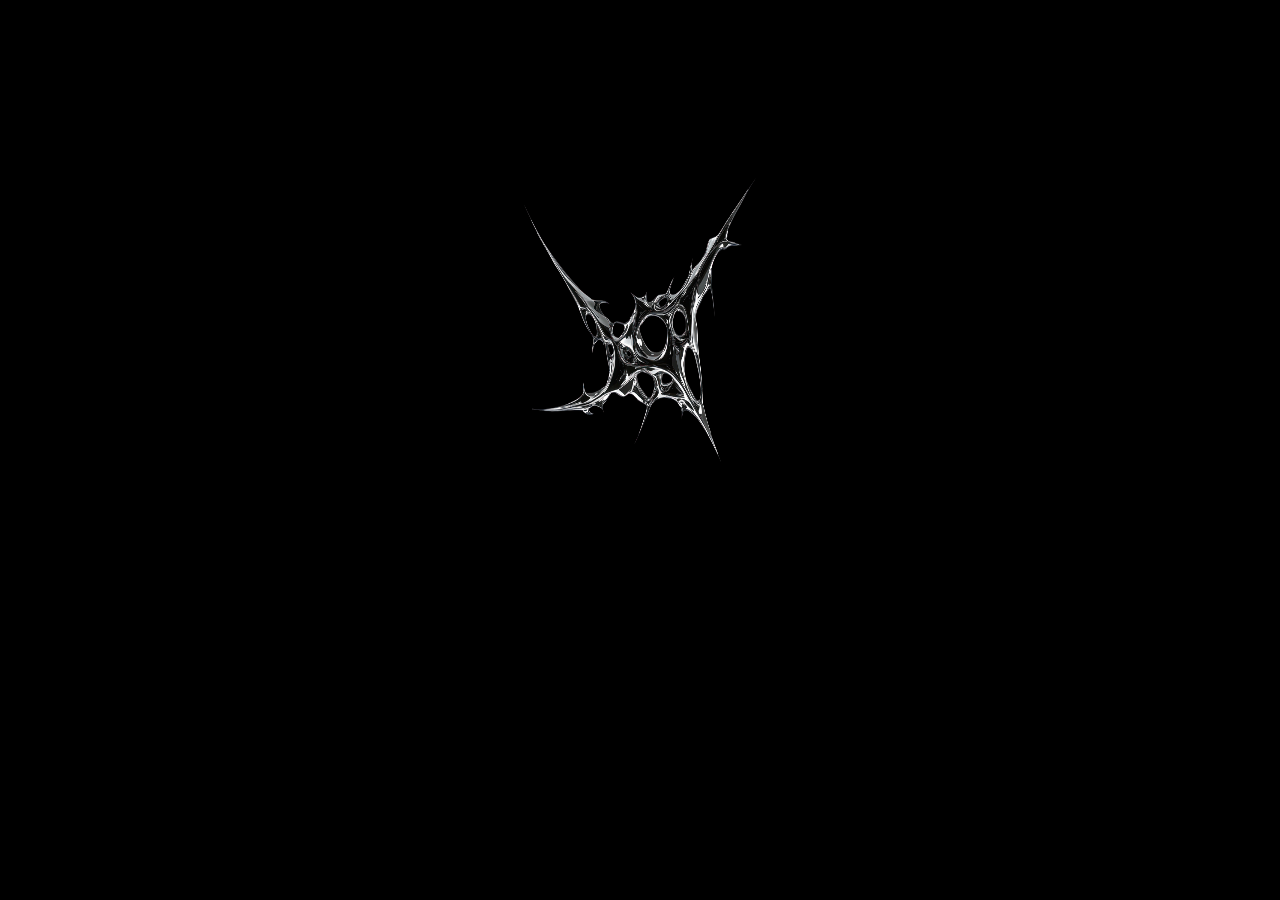
==== menu/about.html @ a6b0aa89 "Code refactor and subpages added" ====
<!DOCTYPE html>
<html lang="en">
<head>
    <meta charset="UTF-8">
    <meta name="viewport" content="width=device-width, initial-scale=1.0">
    <title>Game Studio | About Us</title>
    <link rel="stylesheet" href="/style/style.css">
    <link rel="preconnect" href="https://fonts.googleapis.com">
    <link rel="preconnect" href="https://fonts.gstatic.com" crossorigin>
    <link href="https://fonts.googleapis.com/css2?family=Rubik+Storm&display=swap" rel="stylesheet">
    <link rel="icon" type="image/x-icon" href="../images/Logo.png">
</head>
<body>
    <div class="container">
        <video autoplay muted  playsinline class="video-bg" id="bgVideo">
             <source src="../videos/water.mp4" type="video/mp4" />
        </video>
    </div>
    <div class="content">
        <div class="logo">
            <a href="../index.html"><img src="../images/Logo.png" alt="Game Studio Logo"></a>
        </div>
        <div>
            <p>
              cos tam o mnie jeszcze nic tu nie ma  
            </p>
        </div>
    </div>


    <script src="/scripts/background.js"></script>
</body>
</html>
---- style/style.css ----
*{
    padding: 0;
    margin: 0;
    font-family: "Rubik Storm", system-ui;
}
body{
    position: relative;
    width: 100%;
    height: 100vh;
    z-index: -2;
    background-color: #000;
}
.video-bg {
    position: fixed;
    top: 0;
    left: 0;
    width: 100%;
    height: 100vh;
    z-index: -1;
    pointer-events: none;
}
.content {
    position: absolute;
    z-index: 10;
    top: 50%;
    left: 50%;
    transform: translate(-50%,-50%);
    width: 300px;
    height: 500px;
}
.logo {
    height:240px;
    transform: rotate(90deg);
}
.logo img {
    width: 100%;
    height: 100%;
}
.content > :nth-child(2) {
    border-radius: 20px 20px 100px 100px;
    padding: 20px 20px;
    background-color: rgba(0, 0, 0, .5);
    margin-top: 30px;
    list-style: none;
}
@media (max-width: 1820px) {
    .video-bg{
        object-fit: cover;
    }
}
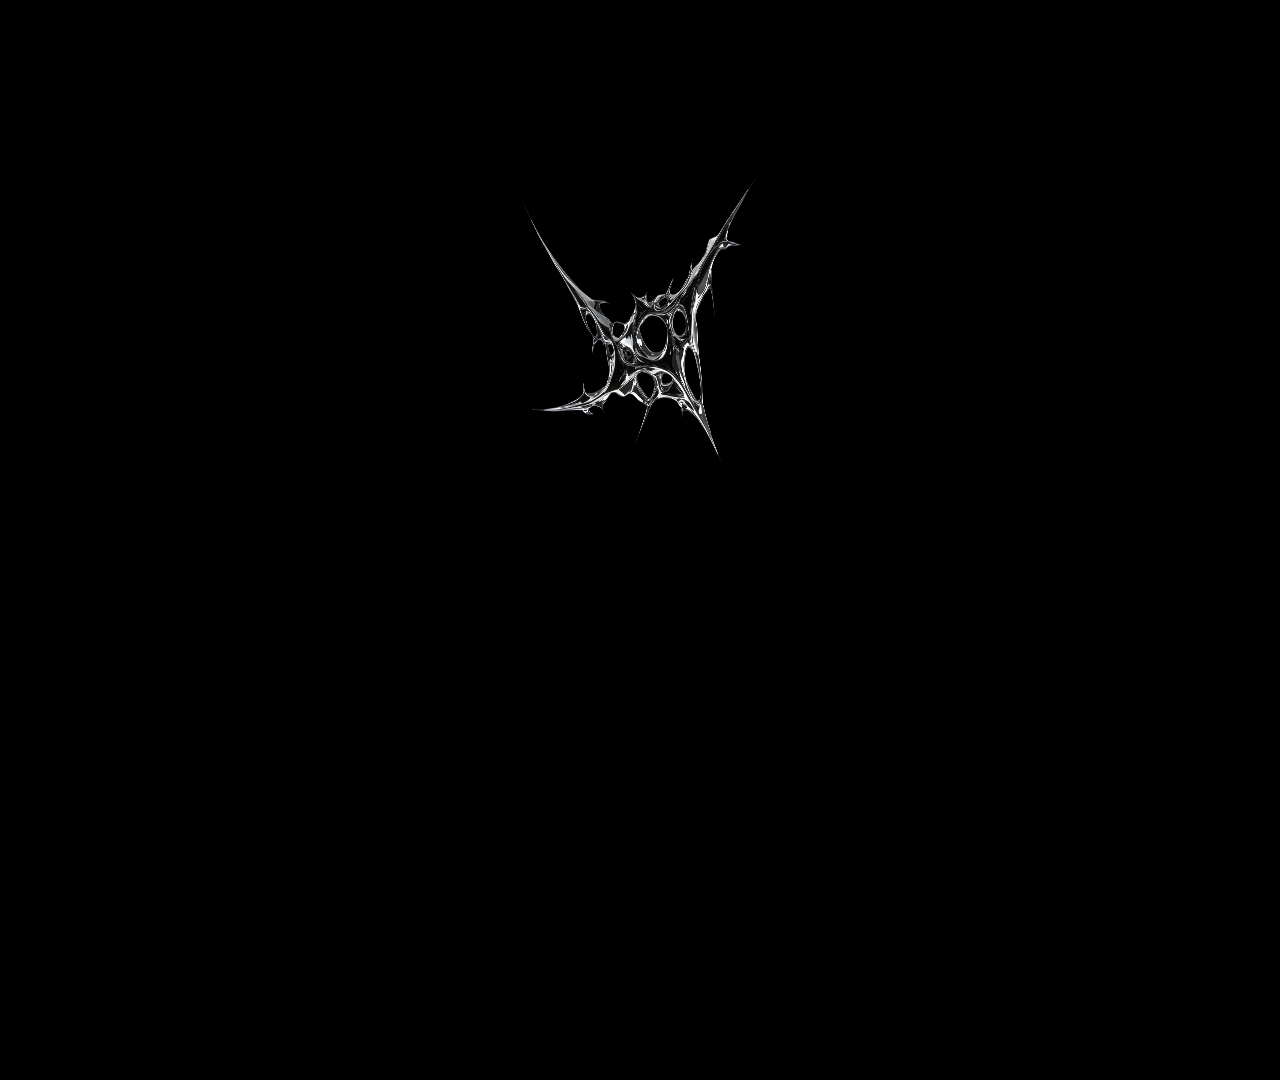
==== commit 41cc8381: "net features added" ====
--- a/menu/about.html
+++ b/menu/about.html
@@ -3,7 +3,7 @@
 <head>
     <meta charset="UTF-8">
     <meta name="viewport" content="width=device-width, initial-scale=1.0">
-    <title>Game Studio | About Us</title>
+    <title>Caelum Studio | About Us</title>
     <link rel="stylesheet" href="/style/style.css">
     <link rel="preconnect" href="https://fonts.googleapis.com">
     <link rel="preconnect" href="https://fonts.gstatic.com" crossorigin>
@@ -22,7 +22,7 @@
         </div>
         <div>
             <p>
-              cos tam o mnie jeszcze nic tu nie ma  
+                Lorem ipsum dolor sit amet consectetur adipisicing elit. Officia, maiores libero expedita voluptas, nam suscipit dolorem repudiandae porro, totam laborum modi error neque architecto sint magnam quia qui facilis vitae est! Ea quasi sint dicta assumenda aspernatur sapiente quas molestias, beatae, soluta autem explicabo, repudiandae sed quos. Nobis, neque. Laboriosam unde aliquam consectetur quis ducimus! Iure ut velit quod quaerat fugit consectetur nostrum dolore, inventore nemo ducimus debitis nulla ex nisi laboriosam placeat necessitatibus? Corporis ex architecto iusto praesentium in veniam, soluta delectus provident assumenda quibusdam repudiandae laboriosam facilis sapiente debitis cupiditate sint est quae. Error iure repudiandae et animi?
             </p>
         </div>
     </div>
--- a/style/style.css
+++ b/style/style.css
@@ -6,7 +6,7 @@
 body{
     position: relative;
     width: 100%;
-    height: 100vh;
+    min-height: 100vh;
     z-index: -2;
     background-color: #000;
 }
@@ -18,6 +18,7 @@
     height: 100vh;
     z-index: -1;
     pointer-events: none;
+    object-fit: cover;
 }
 .content {
     position: absolute;
@@ -32,19 +33,14 @@
     height:240px;
     transform: rotate(90deg);
 }
-.logo img {
+img {
     width: 100%;
     height: 100%;
 }
 .content > :nth-child(2) {
     border-radius: 20px 20px 100px 100px;
     padding: 20px 20px;
-    background-color: rgba(0, 0, 0, .5);
+    background-color: rgba(0, 0, 0, 0.413);
     margin-top: 30px;
     list-style: none;
 }
-@media (max-width: 1820px) {
-    .video-bg{
-        object-fit: cover;
-    }
-}
